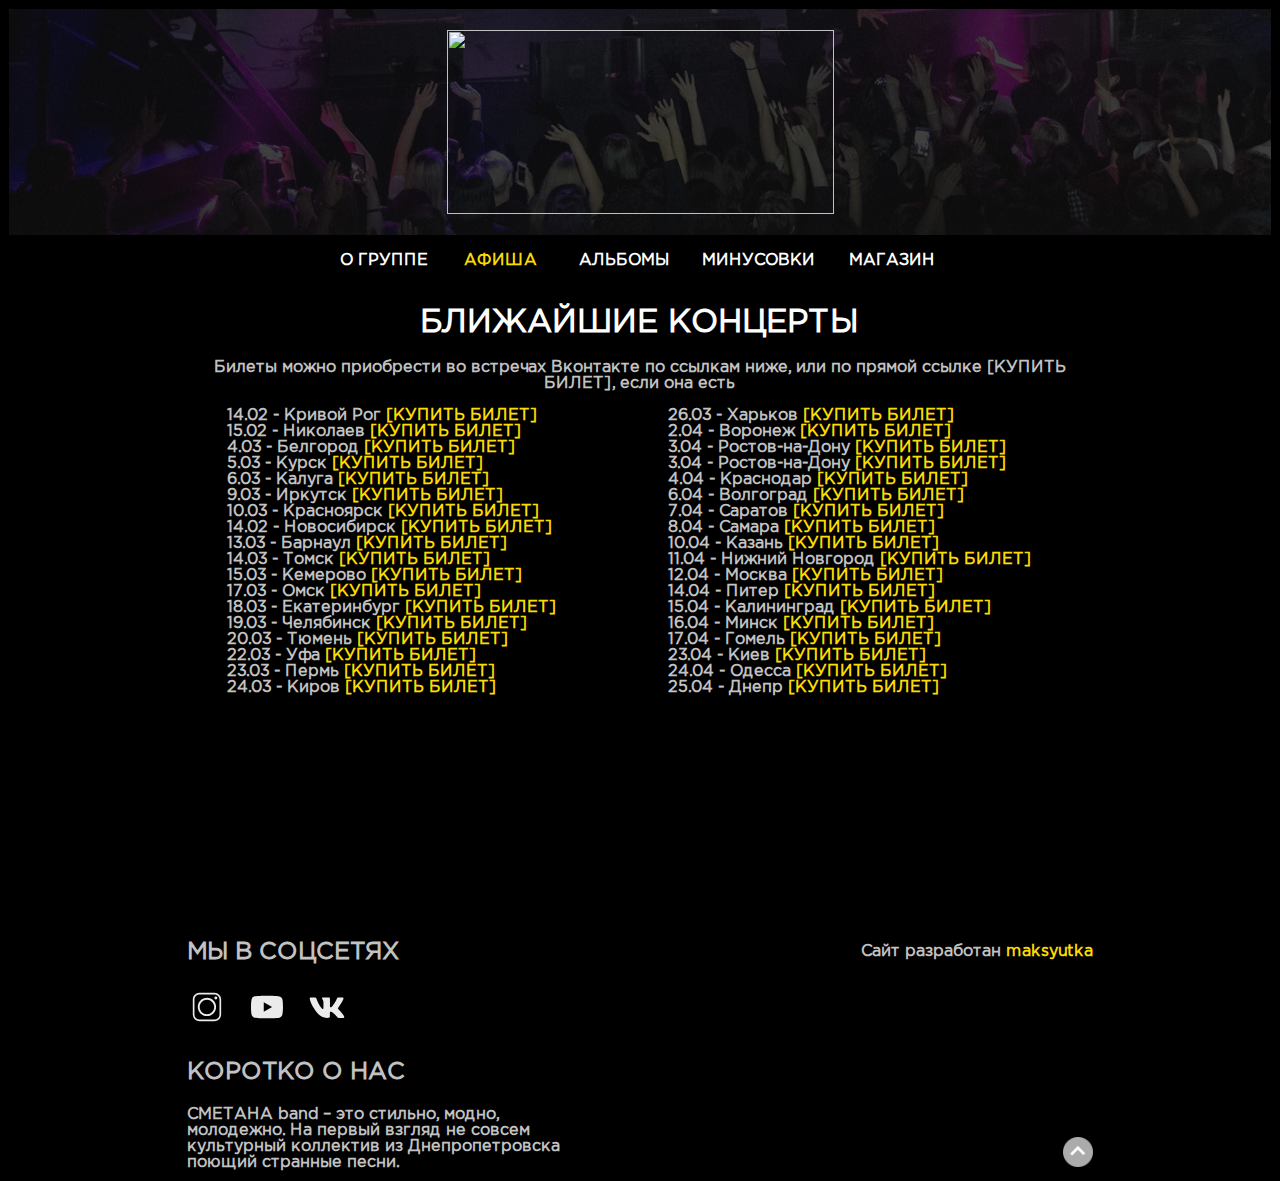
==== afisha.html @ 23a1c512 "smetana" ====
<!DOCTYPE html>
<html>
<head>
	<title>О группе</title>
	<link rel="stylesheet" type="text/css" href="style.css">
</head>
<body class="page_background">
	<table width="100%" border="0" id="page-top" cellspacing="1" cellspacing="1" bgcolor="black">
		<tr>
			<th height="91" colspan="4" align="center" class="header">
				<img src="Images/smetana_new_logo.png" class="logo"></th>
		</tr>
		<tr>
			<th height="47" colspan="4" align="center" bgcolor="transparent">
				<table width="50%" border="0" cellspacing="1" bgcolor="black">
					<tr>
						<td width="170" align="center"><a href="index.html" class="header-link"><font color="#FFFFFF">О ГРУППЕ</font></a></td>
						<td width="170" align="center"><a href="afisha.html" class="header-link"><font color="#FCDB00">АФИША</font></a></td>
						<td width="170" align="center"><a href="albomi.html" class="header-link"><font color="#FFFFFF">АЛЬБОМЫ</font></a></td>
						<td width="170" align="center"><a href="minus.html" class="header-link"><font color="#FFFFFF">МИНУСОВКИ</font></a></td>
						<td width="170" align="center"><a href="http://smetanaband.vsemaykishop.ru/" target="_blank" class="header-link"><font color="#FFFFFF">МАГАЗИН</font></a></td>
		            </tr>
				</table>
			</th>
		</tr>
		<tr border="1" bordercolor="red">
			<th width="14%" height="630" align="center" bgcolor="transparent">левый блок</th>
			<th width="72%" valign="top" bgcolor="black" colspan="2" class="concert-row">
				<h1><font color="white">БЛИЖАЙШИЕ КОНЦЕРТЫ</font></h1>
				<span><font color=" #c2c2c2">Билеты можно приобрести во встречах Вконтакте по ссылкам ниже, или по прямой ссылке [КУПИТЬ БИЛЕТ], если она есть</font></span>
				<ul class="ticket-list">
					<li>
						<span class="bold-date">14.02</span> - Кривой Рог <a href="https://kryvoirog.internet-bilet.ua/smetana-band" class="ticket-link">[КУПИТЬ БИЛЕТ]</a>
					</li>
					<li>
						<span class="bold-date">15.02</span> - Николаев <a href="https://kryvoirog.internet-bilet.ua/smetana-band" class="ticket-link">[КУПИТЬ БИЛЕТ]</a>
					</li>
					<li>
						<span class="bold-date">4.03</span> - Белгород <a href="https://kryvoirog.internet-bilet.ua/smetana-band" class="ticket-link">[КУПИТЬ БИЛЕТ]</a>
					</li>
					<li>
						<span class="bold-date">5.03</span> - Курск <a href="https://kryvoirog.internet-bilet.ua/smetana-band" class="ticket-link">[КУПИТЬ БИЛЕТ]</a>
					</li>
					<li>
						<span class="bold-date">6.03</span> - Калуга <a href="https://kryvoirog.internet-bilet.ua/smetana-band" class="ticket-link">[КУПИТЬ БИЛЕТ]</a>
					</li>
					<li>
						<span class="bold-date">9.03</span> - Иркутск <a href="https://kryvoirog.internet-bilet.ua/smetana-band" class="ticket-link">[КУПИТЬ БИЛЕТ]</a>
					</li>
					<li>
						<span class="bold-date">10.03</span> - Красноярск <a href="https://kryvoirog.internet-bilet.ua/smetana-band" class="ticket-link">[КУПИТЬ БИЛЕТ]</a>
					</li>
					<li>
						<span class="bold-date">14.02</span> - Новосибирск <a href="https://kryvoirog.internet-bilet.ua/smetana-band" class="ticket-link">[КУПИТЬ БИЛЕТ]</a>
					</li>
					<li>
						<span class="bold-date">13.03</span> - Барнаул <a href="https://kryvoirog.internet-bilet.ua/smetana-band" class="ticket-link">[КУПИТЬ БИЛЕТ]</a>
					</li>
					<li>
						<span class="bold-date">14.03</span> - Томск <a href="https://kryvoirog.internet-bilet.ua/smetana-band" class="ticket-link">[КУПИТЬ БИЛЕТ]</a>
					</li>
					<li>
						<span class="bold-date">15.03</span> - Кемерово <a href="https://kryvoirog.internet-bilet.ua/smetana-band" class="ticket-link">[КУПИТЬ БИЛЕТ]</a>
					</li>
					<li>
						<span class="bold-date">17.03</span> - Омск <a href="https://kryvoirog.internet-bilet.ua/smetana-band" class="ticket-link">[КУПИТЬ БИЛЕТ]</a>
					</li>
					<li>
						<span class="bold-date">18.03</span> - Екатеринбург <a href="https://kryvoirog.internet-bilet.ua/smetana-band" class="ticket-link">[КУПИТЬ БИЛЕТ]</a>
					</li>
					<li>
						<span class="bold-date">19.03</span> - Челябинск <a href="https://kryvoirog.internet-bilet.ua/smetana-band" class="ticket-link">[КУПИТЬ БИЛЕТ]</a>
					</li>
					<li>
						<span class="bold-date">20.03</span> - Тюмень <a href="https://kryvoirog.internet-bilet.ua/smetana-band" class="ticket-link">[КУПИТЬ БИЛЕТ]</a>
					</li>
					<li>
						<span class="bold-date">22.03</span> - Уфа <a href="https://kryvoirog.internet-bilet.ua/smetana-band" class="ticket-link">[КУПИТЬ БИЛЕТ]</a>
					</li>
					<li>
						<span class="bold-date">23.03</span> - Пермь <a href="https://kryvoirog.internet-bilet.ua/smetana-band" class="ticket-link">[КУПИТЬ БИЛЕТ]</a>
					</li>
					<li>
						<span class="bold-date">24.03</span> - Киров <a href="https://kryvoirog.internet-bilet.ua/smetana-band" class="ticket-link">[КУПИТЬ БИЛЕТ]</a>
					</li>
					<li>
						<span class="bold-date">26.03</span> - Харьков <a href="https://kryvoirog.internet-bilet.ua/smetana-band" class="ticket-link">[КУПИТЬ БИЛЕТ]</a>
					</li>
					<li>
						<span class="bold-date">2.04</span> - Воронеж <a href="https://kryvoirog.internet-bilet.ua/smetana-band" class="ticket-link">[КУПИТЬ БИЛЕТ]</a>
					</li>
					<li>
						<span class="bold-date">3.04</span> - Ростов-на-Дону <a href="https://kryvoirog.internet-bilet.ua/smetana-band" class="ticket-link">[КУПИТЬ БИЛЕТ]</a>
					</li>
					<li>
						<span class="bold-date">3.04</span> - Ростов-на-Дону <a href="https://kryvoirog.internet-bilet.ua/smetana-band" class="ticket-link">[КУПИТЬ БИЛЕТ]</a>
					</li>
					<li>
						<span class="bold-date">4.04</span> - Краснодар <a href="https://kryvoirog.internet-bilet.ua/smetana-band" class="ticket-link">[КУПИТЬ БИЛЕТ]</a>
					</li>
					<li>
						<span class="bold-date">6.04</span> - Волгоград <a href="https://kryvoirog.internet-bilet.ua/smetana-band" class="ticket-link">[КУПИТЬ БИЛЕТ]</a>
					</li>
					<li>
						<span class="bold-date">7.04</span> - Саратов <a href="https://kryvoirog.internet-bilet.ua/smetana-band" class="ticket-link">[КУПИТЬ БИЛЕТ]</a>
					</li>
					<li>
						<span class="bold-date">8.04</span> - Самара <a href="https://kryvoirog.internet-bilet.ua/smetana-band" class="ticket-link">[КУПИТЬ БИЛЕТ]</a>
					</li>
					<li>
						<span class="bold-date">10.04</span> - Казань <a href="https://kryvoirog.internet-bilet.ua/smetana-band" class="ticket-link">[КУПИТЬ БИЛЕТ]</a>
					</li>
					<li>
						<span class="bold-date">11.04</span> - Нижний Новгород <a href="https://kryvoirog.internet-bilet.ua/smetana-band" class="ticket-link">[КУПИТЬ БИЛЕТ]</a>
					</li>
					<li>
						<span class="bold-date">12.04</span> - Москва <a href="https://kryvoirog.internet-bilet.ua/smetana-band" class="ticket-link">[КУПИТЬ БИЛЕТ]</a>
					</li>
					<li>
						<span class="bold-date">14.04</span> - Питер <a href="https://kryvoirog.internet-bilet.ua/smetana-band" class="ticket-link">[КУПИТЬ БИЛЕТ]</a>
					</li>
					<li>
						<span class="bold-date">15.04</span> - Калининград <a href="https://kryvoirog.internet-bilet.ua/smetana-band" class="ticket-link">[КУПИТЬ БИЛЕТ]</a>
					</li>
					<li>
						<span class="bold-date">16.04</span> - Минск <a href="https://kryvoirog.internet-bilet.ua/smetana-band" class="ticket-link">[КУПИТЬ БИЛЕТ]</a>
					</li>
					<li>
						<span class="bold-date">17.04</span> - Гомель <a href="https://kryvoirog.internet-bilet.ua/smetana-band" class="ticket-link">[КУПИТЬ БИЛЕТ]</a>
					</li>
					<li>
						<span class="bold-date">23.04</span> - Киев <a href="https://kryvoirog.internet-bilet.ua/smetana-band" class="ticket-link">[КУПИТЬ БИЛЕТ]</a>
					</li>
					<li>
						<span class="bold-date">24.04</span> - Одесса <a href="https://kryvoirog.internet-bilet.ua/smetana-band" class="ticket-link">[КУПИТЬ БИЛЕТ]</a>
					</li>
					<li>
						<span class="bold-date">25.04</span> - Днепр <a href="https://kryvoirog.internet-bilet.ua/smetana-band" class="ticket-link">[КУПИТЬ БИЛЕТ]</a>
					</li>
				</ul>
			</th>	
			<th width="14%" align="center" bgcolor="transparent">правый блок</th>
		</tr>
		<tr>
		<th width="14%" height="50" align="center" bgcolor="transparent">левый блок</th>
			<th width="36%" align="left" valign="top" bgcolor="black">
					<font color="#c2c2c2"><h2>МЫ В СОЦСЕТЯХ</h2></font>
			</th>
			<th width="36%" align="right" valign="center" bgcolor="black">
					<font color="#c2c2c2">Сайт разработан <a href="https://www.instagram.com/maksyutka/" class="ticket-link" target="_blank">maksyutka</a></font>
			</th>
			<th width="14%" align="center" bgcolor="transparent">правый блок</th>
		</tr>
		<tr>
		<th width="14%" height="50" align="center" bgcolor="transparent">левый блок</th>
			<th width="36%" align="left" valign="top" bgcolor="black">
					<a href="https://www.instagram.com/smetanaband/" target="_blank"><img src="images/insta.svg" height="40" width="40"></a>ᅠ
					<a href="https://www.youtube.com/user/smetanamusic" target="_blank"><img src="images/youtube.svg" height="40" width="40"></a>ᅠ
					<a href="https://vk.com/smetanamusic" target="_blank"><img src="images/vkontakte.svg" height="40" width="40"></a>
			</th>
			<th width="36%" align="center" valign="top" bgcolor="black">
					<font color="#c2c2c2"></font>
			</th>
			<th width="14%" align="center" bgcolor="transparent">правый блок</th>
		</tr>
		<tr>
		<th width="14%" height="50" align="center" bgcolor="transparent">левый блок</th>
			<th width="36%" align="left" valign="top" bgcolor="black">
					<font color="#c2c2c2"><h2>КОРОТКО О НАС</h2></font>
			</th>
			<th width="36%" align="center" valign="top" bgcolor="black">
					<font color="#c2c2c2"></font>
			</th>
			<th width="14%" align="center" bgcolor="transparent">правый блок</th>
		</tr>
		<tr>
		<th width="14%" height="50" align="center" bgcolor="transparent">левый блок</th>
			<th width="36%" align="left" valign="top" bgcolor="black">
					<font color="#c2c2c2">
СМЕТАНА band – это стильно, модно,<br> молодежно. На первый взгляд не совсем<br> культурный коллектив из Днепропетровска<br> поющий странные песни.</font>
			</th>
			<th width="36%" align="right" valign="bottom" bgcolor="black">
					<font color="#c2c2c2"><a href="#page-top" class="arrow_up"><img src="images/ar.png" height="30" width="30"></font>
			</th>
			<th width="14%" align="center" bgcolor="transparent">правый блок</th>
		</tr>
	</table>
</body>
</html>
---- style.css ----
@font-face {
  font-family: 'GothamPro';
  font-style: normal;
  font-weight: 400;
   src: 
       url('fonts/Gotham-Pro/GothamPro.woff2') format('woff2'), 
       url('fonts/Gotham-Pro/GothamPro.woff') format('woff'); 
}
@font-face {
  font-family: 'GothamPro-Bold';
  font-style: normal;
  font-weight: 800;
   src: 
       url('fonts/Gotham-Pro/GothamPro-Bold.woff2') format('woff2'), 
       url('fonts/Gotham-Pro/GothamPro-Bold.woff') format('woff'); 
}
html {
	scroll-behavior: smooth;
}
.logo{
	margin-top: 20px;
	height: 184px;
	width: 387px;
	margin-bottom: 20px;
}
.header{
	background: url("images/head.jpg") no-repeat fixed top;
	background-attachment: scroll;
}
.page_background{
	background: black; 
}
.ticket-list{ 
	columns: 2; 
	-webkit-columns: 2;
	-moz-columns: 2;
    list-style: none;
    text-align: left;
}
.bold-date{
	font-weight: 900;
	font-style: bold !important;
	font-family: 'GothamPro', sans-serif;
}
body{
	font-family: 'GothamPro', sans-serif;
	 overflow-anchor: none;  
	 scroll-behavior: smooth;
}
.ticket-link{
	color: #FCDB00;
	text-decoration: none;
}
.ticket-link:hover{
	color: #F81894;
	text-decoration: underline;
}
.member-wrapper{
	text-align: center;
	height: 214px;
}
.member-1{
	background-image: url("images/egor.png");
	background-position: top;
	background-repeat: no-repeat;
	height: 214px;
	width: 214px;
	margin: 0 auto;
}
.member-1:hover{
	background-image: url("images/egor.png");
	background-position: bottom;
	background-repeat: no-repeat;
}
.member-2{
	background-image: url("images/serg.png");
	background-position: top;
	background-repeat: no-repeat;
	height: 214px;
	width: 214px;
	margin: 0 auto;
}
.member-2:hover{
	background-image: url("images/serg.png");
	background-position: bottom;
	background-repeat: no-repeat;
}
.member-3{
	background-image: url("images/serik.png");
	background-position: top;
	background-repeat: no-repeat;
	height: 214px;
	width: 214px;
	margin: 0 auto;
}
.member-3:hover{
	background-image: url("images/serik.png");
	background-position: bottom;
	background-repeat: no-repeat;
}
.member-4{
	background-image: url("images/sania.png");
	background-position: top;
	background-repeat: no-repeat;
	height: 214px;
	width: 214px;
	margin: 0 auto;
}
.member-4:hover{
	background-image: url("images/sania.png");
	background-position: bottom;
	background-repeat: no-repeat;
}
.ticket-list li{
	color: #c2c2c2;
}
.albom:hover{
	width: 350px;
	height: 350px;
	  -webkit-transition-duration: 0.5s;
    -o-transition-duration: 0.5s;
    -moz-transition-duration: 0.5s;
    transition-duration: 0.5s;
}
.albom{
	-webkit-transition-duration: 0.5s;
    -o-transition-duration: 0.5s;
    -moz-transition-duration: 0.5s;
    transition-duration: 0.5s;
}
.arrow_up{
	scroll-behavior: smooth;
	-webkit-transition-duration: 0.5s;
    -o-transition-duration: 0.5s;
    -moz-transition-duration: 0.5s;
    transition-duration: 0.5s;
}
.home_table{
	scroll-behavior: smooth;
}
.header-link{
	text-decoration: none;
}
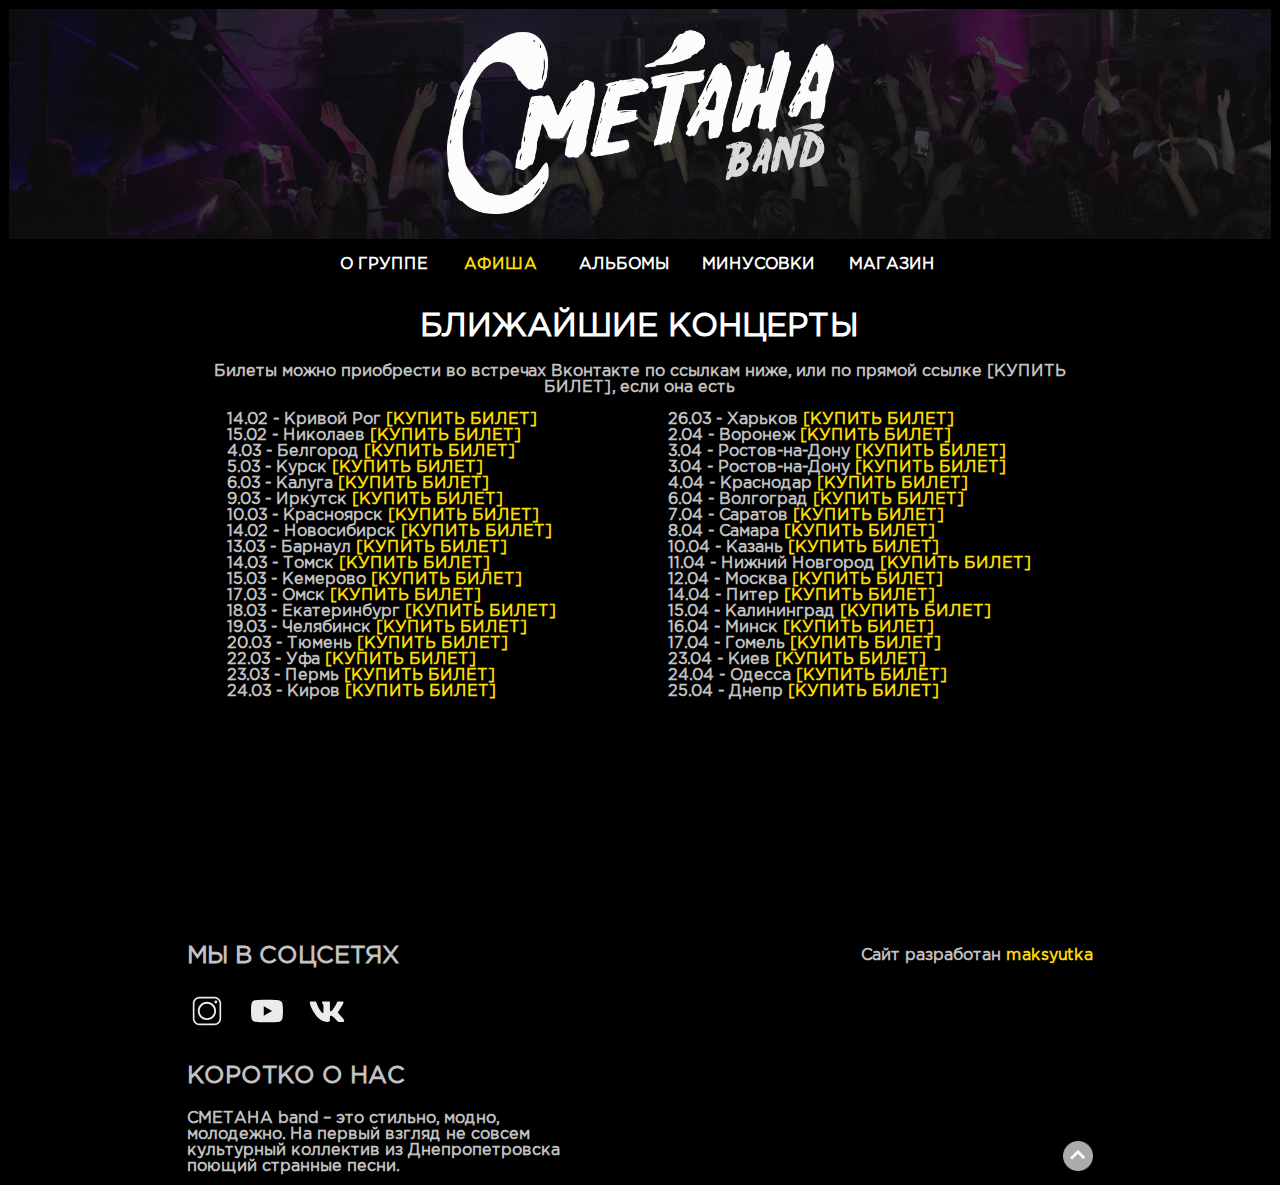
==== commit ac3b4556: "logo fix" ====
--- a/afisha.html
+++ b/afisha.html
@@ -1,189 +1,291 @@
 <!DOCTYPE html>
 <html>
+
 <head>
 	<title>О группе</title>
 	<link rel="stylesheet" type="text/css" href="style.css">
 </head>
+
 <body class="page_background">
 	<table width="100%" border="0" id="page-top" cellspacing="1" cellspacing="1" bgcolor="black">
 		<tr>
 			<th height="91" colspan="4" align="center" class="header">
-				<img src="Images/smetana_new_logo.png" class="logo"></th>
+				<img src="images/smetana_new_logo.png" class="logo">
+			</th>
 		</tr>
 		<tr>
 			<th height="47" colspan="4" align="center" bgcolor="transparent">
 				<table width="50%" border="0" cellspacing="1" bgcolor="black">
 					<tr>
-						<td width="170" align="center"><a href="index.html" class="header-link"><font color="#FFFFFF">О ГРУППЕ</font></a></td>
-						<td width="170" align="center"><a href="afisha.html" class="header-link"><font color="#FCDB00">АФИША</font></a></td>
-						<td width="170" align="center"><a href="albomi.html" class="header-link"><font color="#FFFFFF">АЛЬБОМЫ</font></a></td>
-						<td width="170" align="center"><a href="minus.html" class="header-link"><font color="#FFFFFF">МИНУСОВКИ</font></a></td>
-						<td width="170" align="center"><a href="http://smetanaband.vsemaykishop.ru/" target="_blank" class="header-link"><font color="#FFFFFF">МАГАЗИН</font></a></td>
-		            </tr>
+						<td width="170" align="center"><a href="index.html" class="header-link">
+								<font color="#FFFFFF">О ГРУППЕ</font>
+							</a></td>
+						<td width="170" align="center"><a href="afisha.html" class="header-link">
+								<font color="#FCDB00">АФИША</font>
+							</a></td>
+						<td width="170" align="center"><a href="albomi.html" class="header-link">
+								<font color="#FFFFFF">АЛЬБОМЫ</font>
+							</a></td>
+						<td width="170" align="center"><a href="minus.html" class="header-link">
+								<font color="#FFFFFF">МИНУСОВКИ</font>
+							</a></td>
+						<td width="170" align="center"><a href="http://smetanaband.vsemaykishop.ru/" target="_blank"
+								class="header-link">
+								<font color="#FFFFFF">МАГАЗИН</font>
+							</a></td>
+					</tr>
 				</table>
 			</th>
 		</tr>
 		<tr border="1" bordercolor="red">
 			<th width="14%" height="630" align="center" bgcolor="transparent">левый блок</th>
 			<th width="72%" valign="top" bgcolor="black" colspan="2" class="concert-row">
-				<h1><font color="white">БЛИЖАЙШИЕ КОНЦЕРТЫ</font></h1>
-				<span><font color=" #c2c2c2">Билеты можно приобрести во встречах Вконтакте по ссылкам ниже, или по прямой ссылке [КУПИТЬ БИЛЕТ], если она есть</font></span>
+				<h1>
+					<font color="white">БЛИЖАЙШИЕ КОНЦЕРТЫ</font>
+				</h1>
+				<span>
+					<font color=" #c2c2c2">Билеты можно приобрести во встречах Вконтакте по ссылкам ниже, или по прямой
+						ссылке [КУПИТЬ БИЛЕТ], если она есть</font>
+				</span>
 				<ul class="ticket-list">
 					<li>
-						<span class="bold-date">14.02</span> - Кривой Рог <a href="https://kryvoirog.internet-bilet.ua/smetana-band" class="ticket-link">[КУПИТЬ БИЛЕТ]</a>
-					</li>
-					<li>
-						<span class="bold-date">15.02</span> - Николаев <a href="https://kryvoirog.internet-bilet.ua/smetana-band" class="ticket-link">[КУПИТЬ БИЛЕТ]</a>
-					</li>
-					<li>
-						<span class="bold-date">4.03</span> - Белгород <a href="https://kryvoirog.internet-bilet.ua/smetana-band" class="ticket-link">[КУПИТЬ БИЛЕТ]</a>
-					</li>
-					<li>
-						<span class="bold-date">5.03</span> - Курск <a href="https://kryvoirog.internet-bilet.ua/smetana-band" class="ticket-link">[КУПИТЬ БИЛЕТ]</a>
-					</li>
-					<li>
-						<span class="bold-date">6.03</span> - Калуга <a href="https://kryvoirog.internet-bilet.ua/smetana-band" class="ticket-link">[КУПИТЬ БИЛЕТ]</a>
-					</li>
-					<li>
-						<span class="bold-date">9.03</span> - Иркутск <a href="https://kryvoirog.internet-bilet.ua/smetana-band" class="ticket-link">[КУПИТЬ БИЛЕТ]</a>
-					</li>
-					<li>
-						<span class="bold-date">10.03</span> - Красноярск <a href="https://kryvoirog.internet-bilet.ua/smetana-band" class="ticket-link">[КУПИТЬ БИЛЕТ]</a>
-					</li>
-					<li>
-						<span class="bold-date">14.02</span> - Новосибирск <a href="https://kryvoirog.internet-bilet.ua/smetana-band" class="ticket-link">[КУПИТЬ БИЛЕТ]</a>
-					</li>
-					<li>
-						<span class="bold-date">13.03</span> - Барнаул <a href="https://kryvoirog.internet-bilet.ua/smetana-band" class="ticket-link">[КУПИТЬ БИЛЕТ]</a>
-					</li>
-					<li>
-						<span class="bold-date">14.03</span> - Томск <a href="https://kryvoirog.internet-bilet.ua/smetana-band" class="ticket-link">[КУПИТЬ БИЛЕТ]</a>
-					</li>
-					<li>
-						<span class="bold-date">15.03</span> - Кемерово <a href="https://kryvoirog.internet-bilet.ua/smetana-band" class="ticket-link">[КУПИТЬ БИЛЕТ]</a>
-					</li>
-					<li>
-						<span class="bold-date">17.03</span> - Омск <a href="https://kryvoirog.internet-bilet.ua/smetana-band" class="ticket-link">[КУПИТЬ БИЛЕТ]</a>
-					</li>
-					<li>
-						<span class="bold-date">18.03</span> - Екатеринбург <a href="https://kryvoirog.internet-bilet.ua/smetana-band" class="ticket-link">[КУПИТЬ БИЛЕТ]</a>
-					</li>
-					<li>
-						<span class="bold-date">19.03</span> - Челябинск <a href="https://kryvoirog.internet-bilet.ua/smetana-band" class="ticket-link">[КУПИТЬ БИЛЕТ]</a>
-					</li>
-					<li>
-						<span class="bold-date">20.03</span> - Тюмень <a href="https://kryvoirog.internet-bilet.ua/smetana-band" class="ticket-link">[КУПИТЬ БИЛЕТ]</a>
-					</li>
-					<li>
-						<span class="bold-date">22.03</span> - Уфа <a href="https://kryvoirog.internet-bilet.ua/smetana-band" class="ticket-link">[КУПИТЬ БИЛЕТ]</a>
-					</li>
-					<li>
-						<span class="bold-date">23.03</span> - Пермь <a href="https://kryvoirog.internet-bilet.ua/smetana-band" class="ticket-link">[КУПИТЬ БИЛЕТ]</a>
-					</li>
-					<li>
-						<span class="bold-date">24.03</span> - Киров <a href="https://kryvoirog.internet-bilet.ua/smetana-band" class="ticket-link">[КУПИТЬ БИЛЕТ]</a>
-					</li>
-					<li>
-						<span class="bold-date">26.03</span> - Харьков <a href="https://kryvoirog.internet-bilet.ua/smetana-band" class="ticket-link">[КУПИТЬ БИЛЕТ]</a>
-					</li>
-					<li>
-						<span class="bold-date">2.04</span> - Воронеж <a href="https://kryvoirog.internet-bilet.ua/smetana-band" class="ticket-link">[КУПИТЬ БИЛЕТ]</a>
-					</li>
-					<li>
-						<span class="bold-date">3.04</span> - Ростов-на-Дону <a href="https://kryvoirog.internet-bilet.ua/smetana-band" class="ticket-link">[КУПИТЬ БИЛЕТ]</a>
-					</li>
-					<li>
-						<span class="bold-date">3.04</span> - Ростов-на-Дону <a href="https://kryvoirog.internet-bilet.ua/smetana-band" class="ticket-link">[КУПИТЬ БИЛЕТ]</a>
-					</li>
-					<li>
-						<span class="bold-date">4.04</span> - Краснодар <a href="https://kryvoirog.internet-bilet.ua/smetana-band" class="ticket-link">[КУПИТЬ БИЛЕТ]</a>
-					</li>
-					<li>
-						<span class="bold-date">6.04</span> - Волгоград <a href="https://kryvoirog.internet-bilet.ua/smetana-band" class="ticket-link">[КУПИТЬ БИЛЕТ]</a>
-					</li>
-					<li>
-						<span class="bold-date">7.04</span> - Саратов <a href="https://kryvoirog.internet-bilet.ua/smetana-band" class="ticket-link">[КУПИТЬ БИЛЕТ]</a>
-					</li>
-					<li>
-						<span class="bold-date">8.04</span> - Самара <a href="https://kryvoirog.internet-bilet.ua/smetana-band" class="ticket-link">[КУПИТЬ БИЛЕТ]</a>
-					</li>
-					<li>
-						<span class="bold-date">10.04</span> - Казань <a href="https://kryvoirog.internet-bilet.ua/smetana-band" class="ticket-link">[КУПИТЬ БИЛЕТ]</a>
-					</li>
-					<li>
-						<span class="bold-date">11.04</span> - Нижний Новгород <a href="https://kryvoirog.internet-bilet.ua/smetana-band" class="ticket-link">[КУПИТЬ БИЛЕТ]</a>
-					</li>
-					<li>
-						<span class="bold-date">12.04</span> - Москва <a href="https://kryvoirog.internet-bilet.ua/smetana-band" class="ticket-link">[КУПИТЬ БИЛЕТ]</a>
-					</li>
-					<li>
-						<span class="bold-date">14.04</span> - Питер <a href="https://kryvoirog.internet-bilet.ua/smetana-band" class="ticket-link">[КУПИТЬ БИЛЕТ]</a>
-					</li>
-					<li>
-						<span class="bold-date">15.04</span> - Калининград <a href="https://kryvoirog.internet-bilet.ua/smetana-band" class="ticket-link">[КУПИТЬ БИЛЕТ]</a>
-					</li>
-					<li>
-						<span class="bold-date">16.04</span> - Минск <a href="https://kryvoirog.internet-bilet.ua/smetana-band" class="ticket-link">[КУПИТЬ БИЛЕТ]</a>
-					</li>
-					<li>
-						<span class="bold-date">17.04</span> - Гомель <a href="https://kryvoirog.internet-bilet.ua/smetana-band" class="ticket-link">[КУПИТЬ БИЛЕТ]</a>
-					</li>
-					<li>
-						<span class="bold-date">23.04</span> - Киев <a href="https://kryvoirog.internet-bilet.ua/smetana-band" class="ticket-link">[КУПИТЬ БИЛЕТ]</a>
-					</li>
-					<li>
-						<span class="bold-date">24.04</span> - Одесса <a href="https://kryvoirog.internet-bilet.ua/smetana-band" class="ticket-link">[КУПИТЬ БИЛЕТ]</a>
-					</li>
-					<li>
-						<span class="bold-date">25.04</span> - Днепр <a href="https://kryvoirog.internet-bilet.ua/smetana-band" class="ticket-link">[КУПИТЬ БИЛЕТ]</a>
+						<span class="bold-date">14.02</span> - Кривой Рог <a
+							href="https://kryvoirog.internet-bilet.ua/smetana-band" class="ticket-link">[КУПИТЬ
+							БИЛЕТ]</a>
+					</li>
+					<li>
+						<span class="bold-date">15.02</span> - Николаев <a
+							href="https://kryvoirog.internet-bilet.ua/smetana-band" class="ticket-link">[КУПИТЬ
+							БИЛЕТ]</a>
+					</li>
+					<li>
+						<span class="bold-date">4.03</span> - Белгород <a
+							href="https://kryvoirog.internet-bilet.ua/smetana-band" class="ticket-link">[КУПИТЬ
+							БИЛЕТ]</a>
+					</li>
+					<li>
+						<span class="bold-date">5.03</span> - Курск <a
+							href="https://kryvoirog.internet-bilet.ua/smetana-band" class="ticket-link">[КУПИТЬ
+							БИЛЕТ]</a>
+					</li>
+					<li>
+						<span class="bold-date">6.03</span> - Калуга <a
+							href="https://kryvoirog.internet-bilet.ua/smetana-band" class="ticket-link">[КУПИТЬ
+							БИЛЕТ]</a>
+					</li>
+					<li>
+						<span class="bold-date">9.03</span> - Иркутск <a
+							href="https://kryvoirog.internet-bilet.ua/smetana-band" class="ticket-link">[КУПИТЬ
+							БИЛЕТ]</a>
+					</li>
+					<li>
+						<span class="bold-date">10.03</span> - Красноярск <a
+							href="https://kryvoirog.internet-bilet.ua/smetana-band" class="ticket-link">[КУПИТЬ
+							БИЛЕТ]</a>
+					</li>
+					<li>
+						<span class="bold-date">14.02</span> - Новосибирск <a
+							href="https://kryvoirog.internet-bilet.ua/smetana-band" class="ticket-link">[КУПИТЬ
+							БИЛЕТ]</a>
+					</li>
+					<li>
+						<span class="bold-date">13.03</span> - Барнаул <a
+							href="https://kryvoirog.internet-bilet.ua/smetana-band" class="ticket-link">[КУПИТЬ
+							БИЛЕТ]</a>
+					</li>
+					<li>
+						<span class="bold-date">14.03</span> - Томск <a
+							href="https://kryvoirog.internet-bilet.ua/smetana-band" class="ticket-link">[КУПИТЬ
+							БИЛЕТ]</a>
+					</li>
+					<li>
+						<span class="bold-date">15.03</span> - Кемерово <a
+							href="https://kryvoirog.internet-bilet.ua/smetana-band" class="ticket-link">[КУПИТЬ
+							БИЛЕТ]</a>
+					</li>
+					<li>
+						<span class="bold-date">17.03</span> - Омск <a
+							href="https://kryvoirog.internet-bilet.ua/smetana-band" class="ticket-link">[КУПИТЬ
+							БИЛЕТ]</a>
+					</li>
+					<li>
+						<span class="bold-date">18.03</span> - Екатеринбург <a
+							href="https://kryvoirog.internet-bilet.ua/smetana-band" class="ticket-link">[КУПИТЬ
+							БИЛЕТ]</a>
+					</li>
+					<li>
+						<span class="bold-date">19.03</span> - Челябинск <a
+							href="https://kryvoirog.internet-bilet.ua/smetana-band" class="ticket-link">[КУПИТЬ
+							БИЛЕТ]</a>
+					</li>
+					<li>
+						<span class="bold-date">20.03</span> - Тюмень <a
+							href="https://kryvoirog.internet-bilet.ua/smetana-band" class="ticket-link">[КУПИТЬ
+							БИЛЕТ]</a>
+					</li>
+					<li>
+						<span class="bold-date">22.03</span> - Уфа <a
+							href="https://kryvoirog.internet-bilet.ua/smetana-band" class="ticket-link">[КУПИТЬ
+							БИЛЕТ]</a>
+					</li>
+					<li>
+						<span class="bold-date">23.03</span> - Пермь <a
+							href="https://kryvoirog.internet-bilet.ua/smetana-band" class="ticket-link">[КУПИТЬ
+							БИЛЕТ]</a>
+					</li>
+					<li>
+						<span class="bold-date">24.03</span> - Киров <a
+							href="https://kryvoirog.internet-bilet.ua/smetana-band" class="ticket-link">[КУПИТЬ
+							БИЛЕТ]</a>
+					</li>
+					<li>
+						<span class="bold-date">26.03</span> - Харьков <a
+							href="https://kryvoirog.internet-bilet.ua/smetana-band" class="ticket-link">[КУПИТЬ
+							БИЛЕТ]</a>
+					</li>
+					<li>
+						<span class="bold-date">2.04</span> - Воронеж <a
+							href="https://kryvoirog.internet-bilet.ua/smetana-band" class="ticket-link">[КУПИТЬ
+							БИЛЕТ]</a>
+					</li>
+					<li>
+						<span class="bold-date">3.04</span> - Ростов-на-Дону <a
+							href="https://kryvoirog.internet-bilet.ua/smetana-band" class="ticket-link">[КУПИТЬ
+							БИЛЕТ]</a>
+					</li>
+					<li>
+						<span class="bold-date">3.04</span> - Ростов-на-Дону <a
+							href="https://kryvoirog.internet-bilet.ua/smetana-band" class="ticket-link">[КУПИТЬ
+							БИЛЕТ]</a>
+					</li>
+					<li>
+						<span class="bold-date">4.04</span> - Краснодар <a
+							href="https://kryvoirog.internet-bilet.ua/smetana-band" class="ticket-link">[КУПИТЬ
+							БИЛЕТ]</a>
+					</li>
+					<li>
+						<span class="bold-date">6.04</span> - Волгоград <a
+							href="https://kryvoirog.internet-bilet.ua/smetana-band" class="ticket-link">[КУПИТЬ
+							БИЛЕТ]</a>
+					</li>
+					<li>
+						<span class="bold-date">7.04</span> - Саратов <a
+							href="https://kryvoirog.internet-bilet.ua/smetana-band" class="ticket-link">[КУПИТЬ
+							БИЛЕТ]</a>
+					</li>
+					<li>
+						<span class="bold-date">8.04</span> - Самара <a
+							href="https://kryvoirog.internet-bilet.ua/smetana-band" class="ticket-link">[КУПИТЬ
+							БИЛЕТ]</a>
+					</li>
+					<li>
+						<span class="bold-date">10.04</span> - Казань <a
+							href="https://kryvoirog.internet-bilet.ua/smetana-band" class="ticket-link">[КУПИТЬ
+							БИЛЕТ]</a>
+					</li>
+					<li>
+						<span class="bold-date">11.04</span> - Нижний Новгород <a
+							href="https://kryvoirog.internet-bilet.ua/smetana-band" class="ticket-link">[КУПИТЬ
+							БИЛЕТ]</a>
+					</li>
+					<li>
+						<span class="bold-date">12.04</span> - Москва <a
+							href="https://kryvoirog.internet-bilet.ua/smetana-band" class="ticket-link">[КУПИТЬ
+							БИЛЕТ]</a>
+					</li>
+					<li>
+						<span class="bold-date">14.04</span> - Питер <a
+							href="https://kryvoirog.internet-bilet.ua/smetana-band" class="ticket-link">[КУПИТЬ
+							БИЛЕТ]</a>
+					</li>
+					<li>
+						<span class="bold-date">15.04</span> - Калининград <a
+							href="https://kryvoirog.internet-bilet.ua/smetana-band" class="ticket-link">[КУПИТЬ
+							БИЛЕТ]</a>
+					</li>
+					<li>
+						<span class="bold-date">16.04</span> - Минск <a
+							href="https://kryvoirog.internet-bilet.ua/smetana-band" class="ticket-link">[КУПИТЬ
+							БИЛЕТ]</a>
+					</li>
+					<li>
+						<span class="bold-date">17.04</span> - Гомель <a
+							href="https://kryvoirog.internet-bilet.ua/smetana-band" class="ticket-link">[КУПИТЬ
+							БИЛЕТ]</a>
+					</li>
+					<li>
+						<span class="bold-date">23.04</span> - Киев <a
+							href="https://kryvoirog.internet-bilet.ua/smetana-band" class="ticket-link">[КУПИТЬ
+							БИЛЕТ]</a>
+					</li>
+					<li>
+						<span class="bold-date">24.04</span> - Одесса <a
+							href="https://kryvoirog.internet-bilet.ua/smetana-band" class="ticket-link">[КУПИТЬ
+							БИЛЕТ]</a>
+					</li>
+					<li>
+						<span class="bold-date">25.04</span> - Днепр <a
+							href="https://kryvoirog.internet-bilet.ua/smetana-band" class="ticket-link">[КУПИТЬ
+							БИЛЕТ]</a>
 					</li>
 				</ul>
-			</th>	
-			<th width="14%" align="center" bgcolor="transparent">правый блок</th>
-		</tr>
-		<tr>
-		<th width="14%" height="50" align="center" bgcolor="transparent">левый блок</th>
-			<th width="36%" align="left" valign="top" bgcolor="black">
-					<font color="#c2c2c2"><h2>МЫ В СОЦСЕТЯХ</h2></font>
+			</th>
+			<th width="14%" align="center" bgcolor="transparent">правый блок</th>
+		</tr>
+		<tr>
+			<th width="14%" height="50" align="center" bgcolor="transparent">левый блок</th>
+			<th width="36%" align="left" valign="top" bgcolor="black">
+				<font color="#c2c2c2">
+					<h2>МЫ В СОЦСЕТЯХ</h2>
+				</font>
 			</th>
 			<th width="36%" align="right" valign="center" bgcolor="black">
-					<font color="#c2c2c2">Сайт разработан <a href="https://www.instagram.com/maksyutka/" class="ticket-link" target="_blank">maksyutka</a></font>
-			</th>
-			<th width="14%" align="center" bgcolor="transparent">правый блок</th>
-		</tr>
-		<tr>
-		<th width="14%" height="50" align="center" bgcolor="transparent">левый блок</th>
-			<th width="36%" align="left" valign="top" bgcolor="black">
-					<a href="https://www.instagram.com/smetanaband/" target="_blank"><img src="images/insta.svg" height="40" width="40"></a>ᅠ
-					<a href="https://www.youtube.com/user/smetanamusic" target="_blank"><img src="images/youtube.svg" height="40" width="40"></a>ᅠ
-					<a href="https://vk.com/smetanamusic" target="_blank"><img src="images/vkontakte.svg" height="40" width="40"></a>
+				<font color="#c2c2c2">Сайт разработан <a href="https://www.instagram.com/maksyutka/" class="ticket-link"
+						target="_blank">maksyutka</a></font>
+			</th>
+			<th width="14%" align="center" bgcolor="transparent">правый блок</th>
+		</tr>
+		<tr>
+			<th width="14%" height="50" align="center" bgcolor="transparent">левый блок</th>
+			<th width="36%" align="left" valign="top" bgcolor="black">
+				<a href="https://www.instagram.com/smetanaband/" target="_blank"><img src="images/insta.svg" height="40"
+						width="40"></a>ᅠ
+				<a href="https://www.youtube.com/user/smetanamusic" target="_blank"><img src="images/youtube.svg"
+						height="40" width="40"></a>ᅠ
+				<a href="https://vk.com/smetanamusic" target="_blank"><img src="images/vkontakte.svg" height="40"
+						width="40"></a>
 			</th>
 			<th width="36%" align="center" valign="top" bgcolor="black">
-					<font color="#c2c2c2"></font>
-			</th>
-			<th width="14%" align="center" bgcolor="transparent">правый блок</th>
-		</tr>
-		<tr>
-		<th width="14%" height="50" align="center" bgcolor="transparent">левый блок</th>
-			<th width="36%" align="left" valign="top" bgcolor="black">
-					<font color="#c2c2c2"><h2>КОРОТКО О НАС</h2></font>
+				<font color="#c2c2c2"></font>
+			</th>
+			<th width="14%" align="center" bgcolor="transparent">правый блок</th>
+		</tr>
+		<tr>
+			<th width="14%" height="50" align="center" bgcolor="transparent">левый блок</th>
+			<th width="36%" align="left" valign="top" bgcolor="black">
+				<font color="#c2c2c2">
+					<h2>КОРОТКО О НАС</h2>
+				</font>
 			</th>
 			<th width="36%" align="center" valign="top" bgcolor="black">
-					<font color="#c2c2c2"></font>
-			</th>
-			<th width="14%" align="center" bgcolor="transparent">правый блок</th>
-		</tr>
-		<tr>
-		<th width="14%" height="50" align="center" bgcolor="transparent">левый блок</th>
-			<th width="36%" align="left" valign="top" bgcolor="black">
-					<font color="#c2c2c2">
-СМЕТАНА band – это стильно, модно,<br> молодежно. На первый взгляд не совсем<br> культурный коллектив из Днепропетровска<br> поющий странные песни.</font>
+				<font color="#c2c2c2"></font>
+			</th>
+			<th width="14%" align="center" bgcolor="transparent">правый блок</th>
+		</tr>
+		<tr>
+			<th width="14%" height="50" align="center" bgcolor="transparent">левый блок</th>
+			<th width="36%" align="left" valign="top" bgcolor="black">
+				<font color="#c2c2c2">
+					СМЕТАНА band – это стильно, модно,<br> молодежно. На первый взгляд не совсем<br> культурный
+					коллектив из Днепропетровска<br> поющий странные песни.</font>
 			</th>
 			<th width="36%" align="right" valign="bottom" bgcolor="black">
-					<font color="#c2c2c2"><a href="#page-top" class="arrow_up"><img src="images/ar.png" height="30" width="30"></font>
+				<font color="#c2c2c2"><a href="#page-top" class="arrow_up"><img src="images/ar.png" height="30"
+							width="30"></font>
 			</th>
 			<th width="14%" align="center" bgcolor="transparent">правый блок</th>
 		</tr>
 	</table>
 </body>
+
 </html>